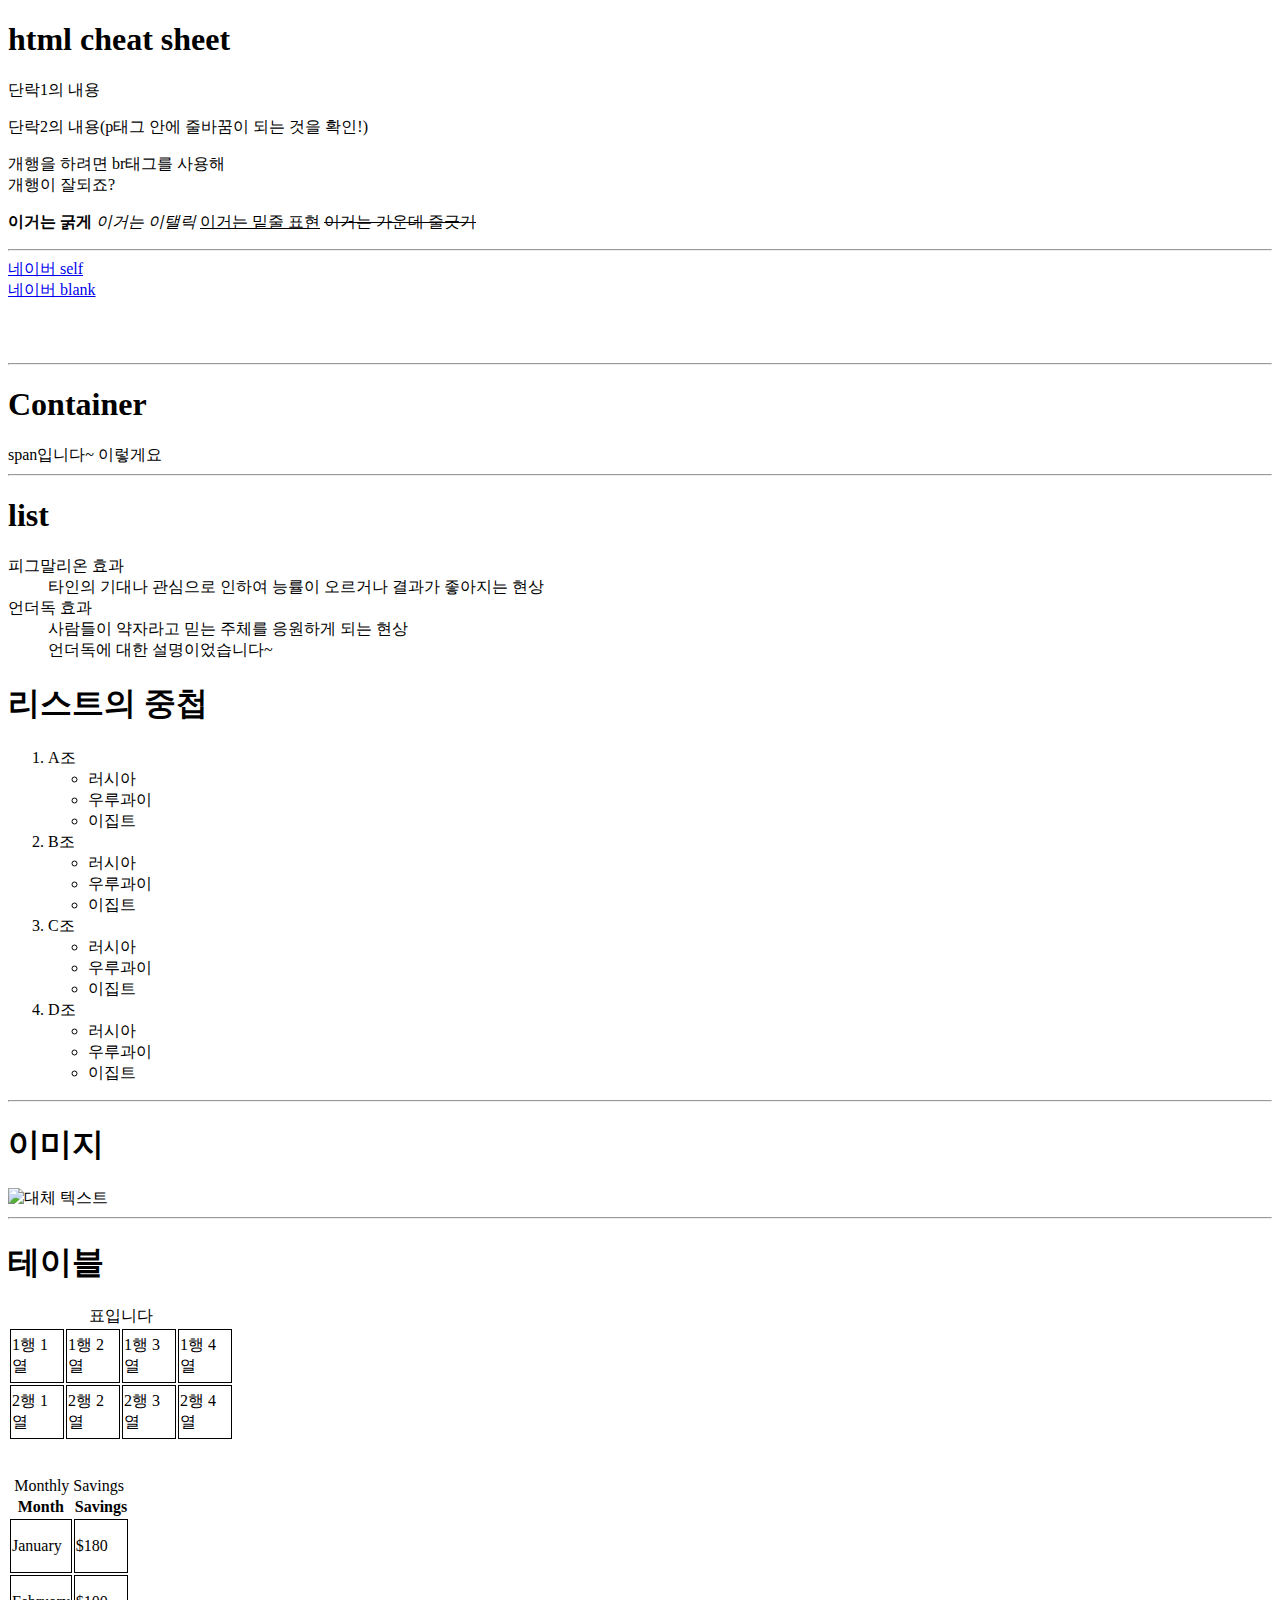
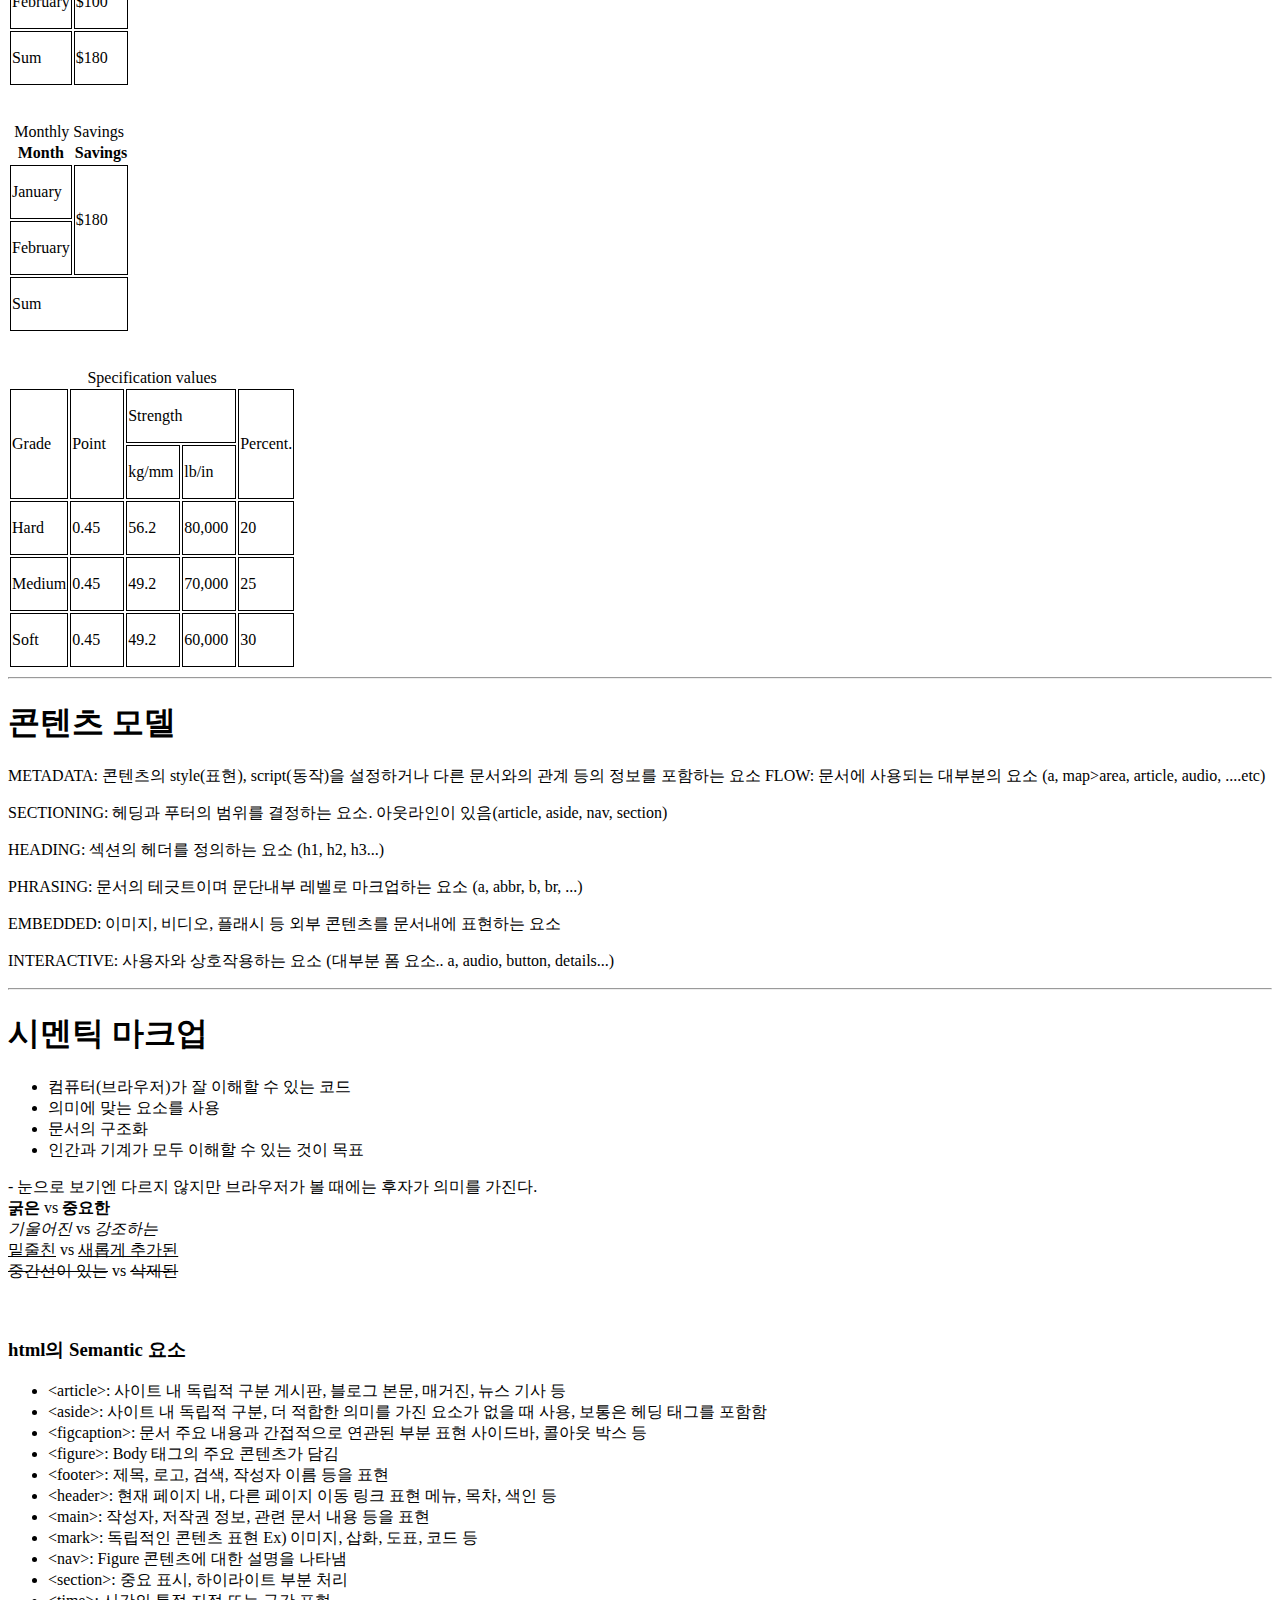
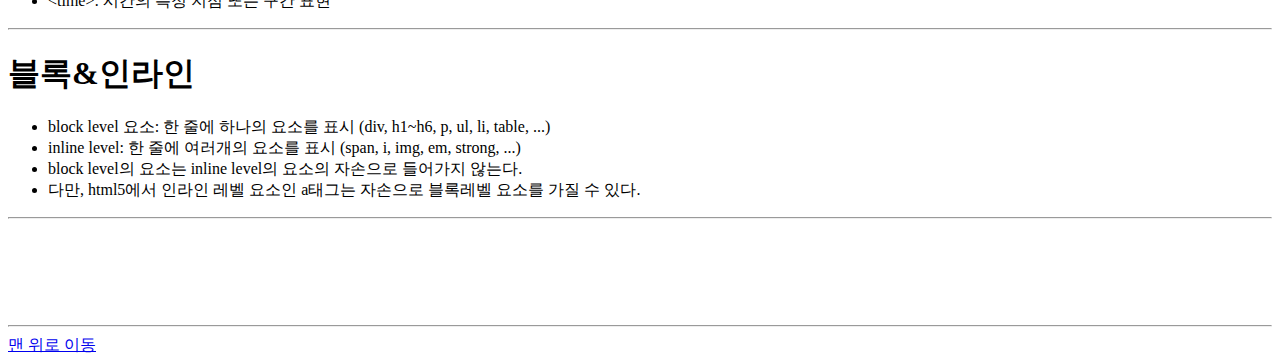
==== html-css/2-1_practice.html @ a6c33ade "2-1주차 과제 업데이트" ====
<!--html5버전임을 의미-->
<!DOCTYPE html>
<!-- doctype 선언부-->
<html lang="ko">
  <head>
    <meta charset="UTF-8" />
    <!-- 문자 인코딩 방식 -->
    <title>HTML 문서의 기본 구조 html-css 2-1주차</title>
    <style media="screen">
      td {
        border: 1px solid;
        width: 50px;
        height: 50px;
      }
    </style>
  </head>
  <body>
    <!-- HEADING 태그 -->
    <h1 id="top">html cheat sheet</h1>

    <!-- Paragraph, linebreak-->
    <p>단락1의 내용</p>
    <p>단락2의 내용(p태그 안에 줄바꿈이 되는 것을 확인!)</p>

    <p>
      개행을 하려면 br태그를 사용해 <br />
      개행이 잘되죠?
    </p>

    <!-- 텍스트를 꾸며줘보자 -->
    <p>
      <b>이거는 굵게 </b>
      <i>이거는 이탤릭</i>
      <u>이거는 밑줄 표현</u>
      <s>이거는 가운데 줄긋기</s>
    </p>
    <hr />

    <!-- anchor 태그 -->
    <!--target: 리소스를 어디에 표시할 지 나타냄 기본적으로 _self가 디폴트 -->

    <!-- 보고 있던 화면을 외부 링크로 이동한다.-->
    <a href="https://www.naver.com" target="_self">네이버 self</a> <br />

    <!-- 새탭으로 열기 -->
    <a href="https://www.naver.com" target="_blank">네이버 blank</a><br />

    <br /><br /><br />
    <hr />

    <h1>Container</h1>
    <!-- 의미 없이 요소를 묶기 위한 태그 Container (div, span)-->
    <!--div: block-level 기본적으로 한 줄을 다 채움 -->
    <div>
      <!--span: inline-level 라인 위에 ...주로 div안에서 블록을 이룸-->
      <span>span입니다~</span>
      <span>이렇게요</span>
    </div>

    <hr />

    <h1>list</h1>
    <!--DL태그 Description list -->
    <dl>
      <!--definition term로 용어를 구분한다.-->
      <dt>피그말리온 효과</dt>

      <!-- definition description로 용어의 정의를 나타낸다.-->
      <dd>
        타인의 기대나 관심으로 인하여 능률이 오르거나 결과가 좋아지는 현상
      </dd>

      <dt>언더독 효과</dt>
      <dd>사람들이 약자라고 믿는 주체를 응원하게 되는 현상</dd>
      <dd>언더독에 대한 설명이었습니다~</dd>
      <!--이렇게 두번 쓸 수도 있다.-->
    </dl>

    <!--리스트의 중첨. 중첩할 때에는 li태그 요소 안에 넣어야 함-->
    <h1>리스트의 중첩</h1>
    <ol>
      <li>
        A조
        <ul>
          <li>러시아</li>
          <li>우루과이</li>
          <li>이집트</li>
        </ul>
      </li>
      <li>
        B조
        <ul>
          <li>러시아</li>
          <li>우루과이</li>
          <li>이집트</li>
        </ul>
      </li>
      <li>
        C조
        <ul>
          <li>러시아</li>
          <li>우루과이</li>
          <li>이집트</li>
        </ul>
      </li>
      <li>
        D조
        <ul>
          <li>러시아</li>
          <li>우루과이</li>
          <li>이집트</li>
        </ul>
      </li>
    </ol>

    <hr />

    <h1>이미지</h1>
    <!-- 경로에는 상대경로와 절대경로가 들어감.  -->
    <img src="http://placehold.it/500x250" alt="대체 텍스트" width="250" />
    <hr />

    <h1>테이블</h1>
    <!-- 표 (table) -->
    <!-- <td>, <th>: 데이터 셀 -->
    <!-- <tr>: 행 -->
    <!-- <table>: 표-->

    <table>
      <caption>
        표입니다
      </caption>
      <tr>
        <td>1행 1열</td>
        <td>1행 2열</td>
        <td>1행 3열</td>
        <td>1행 4열</td>
      </tr>
      <tr>
        <td>2행 1열</td>
        <td>2행 2열</td>
        <td>2행 3열</td>
        <td>2행 4열</td>
      </tr>
    </table>
    <br /><br />
    <table>
      <caption>
        Monthly Savings
      </caption>
      <thead>
        <tr>
          <th>Month</th>
          <th>Savings</th>
        </tr>
      </thead>

      <tfoot>
        <tr>
          <td>Sum</td>
          <td>$180</td>
        </tr>
      </tfoot>

      <tbody>
        <tr>
          <td>January</td>
          <td>$180</td>
        </tr>
        <tr>
          <td>February</td>
          <td>$100</td>
        </tr>
      </tbody>
    </table>

    <br /><br />

    <!-- colspan: 셀을 가로방향으로 병합 -->
    <!-- rowspan: 셀을 세로방향으로 병합 -->
    <table>
      <caption>
        Monthly Savings
      </caption>
      <thead>
        <tr>
          <th>Month</th>
          <th>Savings</th>
        </tr>
      </thead>

      <tfoot>
        <tr>
          <td colspan="2">Sum</td>
        </tr>
      </tfoot>

      <tbody>
        <tr>
          <td>January</td>
          <td rowspan="2">$180</td>
        </tr>
        <tr>
          <td>February</td>
        </tr>
      </tbody>
    </table>

    <br /><br />
    <table>
      <caption>
        Specification values
      </caption>

      <thead>
        <tr>
          <td rowspan="2">Grade</td>
          <td rowspan="2">Point</td>
          <td colspan="2">Strength</td>
          <td rowspan="2">Percent.</td>
        </tr>
        <tr>
          <td>kg/mm</td>
          <td>lb/in</td>
        </tr>
      </thead>
      <tbody>
        <tr>
          <td>Hard</td>
          <td>0.45</td>
          <td>56.2</td>
          <td>80,000</td>
          <td>20</td>
        </tr>
        <tr>
          <td>Medium</td>
          <td>0.45</td>
          <td>49.2</td>
          <td>70,000</td>
          <td>25</td>
        </tr>
        <tr>
          <td>Soft</td>
          <td>0.45</td>
          <td>49.2</td>
          <td>60,000</td>
          <td>30</td>
        </tr>
      </tbody>
    </table>

    <!-- TODO: <colgroup>, <col>, scope, headers 도 잘 쓰임 -->

    <hr />

    <h1>콘텐츠 모델</h1>
    <p>
      METADATA: 콘텐츠의 style(표현), script(동작)을 설정하거나 다른 문서와의
      관계 등의 정보를 포함하는 요소 FLOW: 문서에 사용되는 대부분의 요소 (a,
      map>area, article, audio, ....etc)
    </p>
    <p>
      SECTIONING: 헤딩과 푸터의 범위를 결정하는 요소. 아웃라인이 있음(article,
      aside, nav, section)
    </p>
    <p>HEADING: 섹션의 헤더를 정의하는 요소 (h1, h2, h3...)</p>
    <p>
      PHRASING: 문서의 테긋트이며 문단내부 레벨로 마크업하는 요소 (a, abbr, b,
      br, ...)
    </p>
    <p>
      EMBEDDED: 이미지, 비디오, 플래시 등 외부 콘텐츠를 문서내에 표현하는 요소
    </p>
    <p>
      INTERACTIVE: 사용자와 상호작용하는 요소 (대부분 폼 요소.. a, audio,
      button, details...)
    </p>

    <hr />
    <h1>시멘틱 마크업</h1>
    <ul>
      <li>컴퓨터(브라우저)가 잘 이해할 수 있는 코드</li>
      <li>의미에 맞는 요소를 사용</li>
      <li>문서의 구조화</li>
      <li>인간과 기계가 모두 이해할 수 있는 것이 목표</li>
    </ul>

    - 눈으로 보기엔 다르지 않지만 브라우저가 볼 때에는 후자가 의미를 가진다.
    <br />
    <b>굵은</b> vs <strong>중요한</strong> <br />
    <i>기울어진</i> vs <em>강조하는</em><br />
    <u>밑줄친</u> vs <ins>새롭게 추가된</ins><br />
    <s>중간선이 있는</s> vs <del>삭제된</del><br />

    <br /><br />
    <h3>html의 Semantic 요소</h3>
    <ul>
      <li>
        &lt;article&gt;: 사이트 내 독립적 구분 게시판, 블로그 본문, 매거진, 뉴스
        기사 등
      </li>
      <li>
        &lt;aside&gt;: 사이트 내 독립적 구분, 더 적합한 의미를 가진 요소가 없을
        때 사용, 보통은 헤딩 태그를 포함함
      </li>
      <li>
        &lt;figcaption&gt;: 문서 주요 내용과 간접적으로 연관된 부분 표현
        사이드바, 콜아웃 박스 등
      </li>
      <li>&lt;figure&gt;: Body 태그의 주요 콘텐츠가 담김</li>
      <li>&lt;footer&gt;: 제목, 로고, 검색, 작성자 이름 등을 표현</li>
      <li>
        &lt;header&gt;: 현재 페이지 내, 다른 페이지 이동 링크 표현 메뉴, 목차,
        색인 등
      </li>
      <li>&lt;main&gt;: 작성자, 저작권 정보, 관련 문서 내용 등을 표현</li>
      <li>
        &lt;mark&gt;: 독립적인 콘텐츠 표현 Ex) 이미지, 삽화, 도표, 코드 등
      </li>
      <li>&lt;nav&gt;: Figure 콘텐츠에 대한 설명을 나타냄</li>
      <li>&lt;section&gt;: 중요 표시, 하이라이트 부분 처리</li>
      <li>&lt;time&gt;: 시간의 특정 지점 또는 구간 표현</li>
    </ul>
    <hr />
    <h1>블록&인라인</h1>
    <ul>
      <li>
        block level 요소: 한 줄에 하나의 요소를 표시 (div, h1~h6, p, ul, li,
        table, ...)
      </li>
      <li>
        inline level: 한 줄에 여러개의 요소를 표시 (span, i, img, em, strong,
        ...)
      </li>
      <li>
        block level의 요소는 inline level의 요소의 자손으로 들어가지 않는다.
      </li>
      <li>
        다만, html5에서 인라인 레벨 요소인 a태그는 자손으로 블록레벨 요소를 가질
        수 있다.
      </li>
    </ul>

    <hr />
    <br /><br /><br /><br /><br />
    <hr />

    <!-- href에 #id명 을 쓰면 해당 id의 태그로 이동한다.-->
    <a href="#top">맨 위로 이동</a>
  </body>
</html>
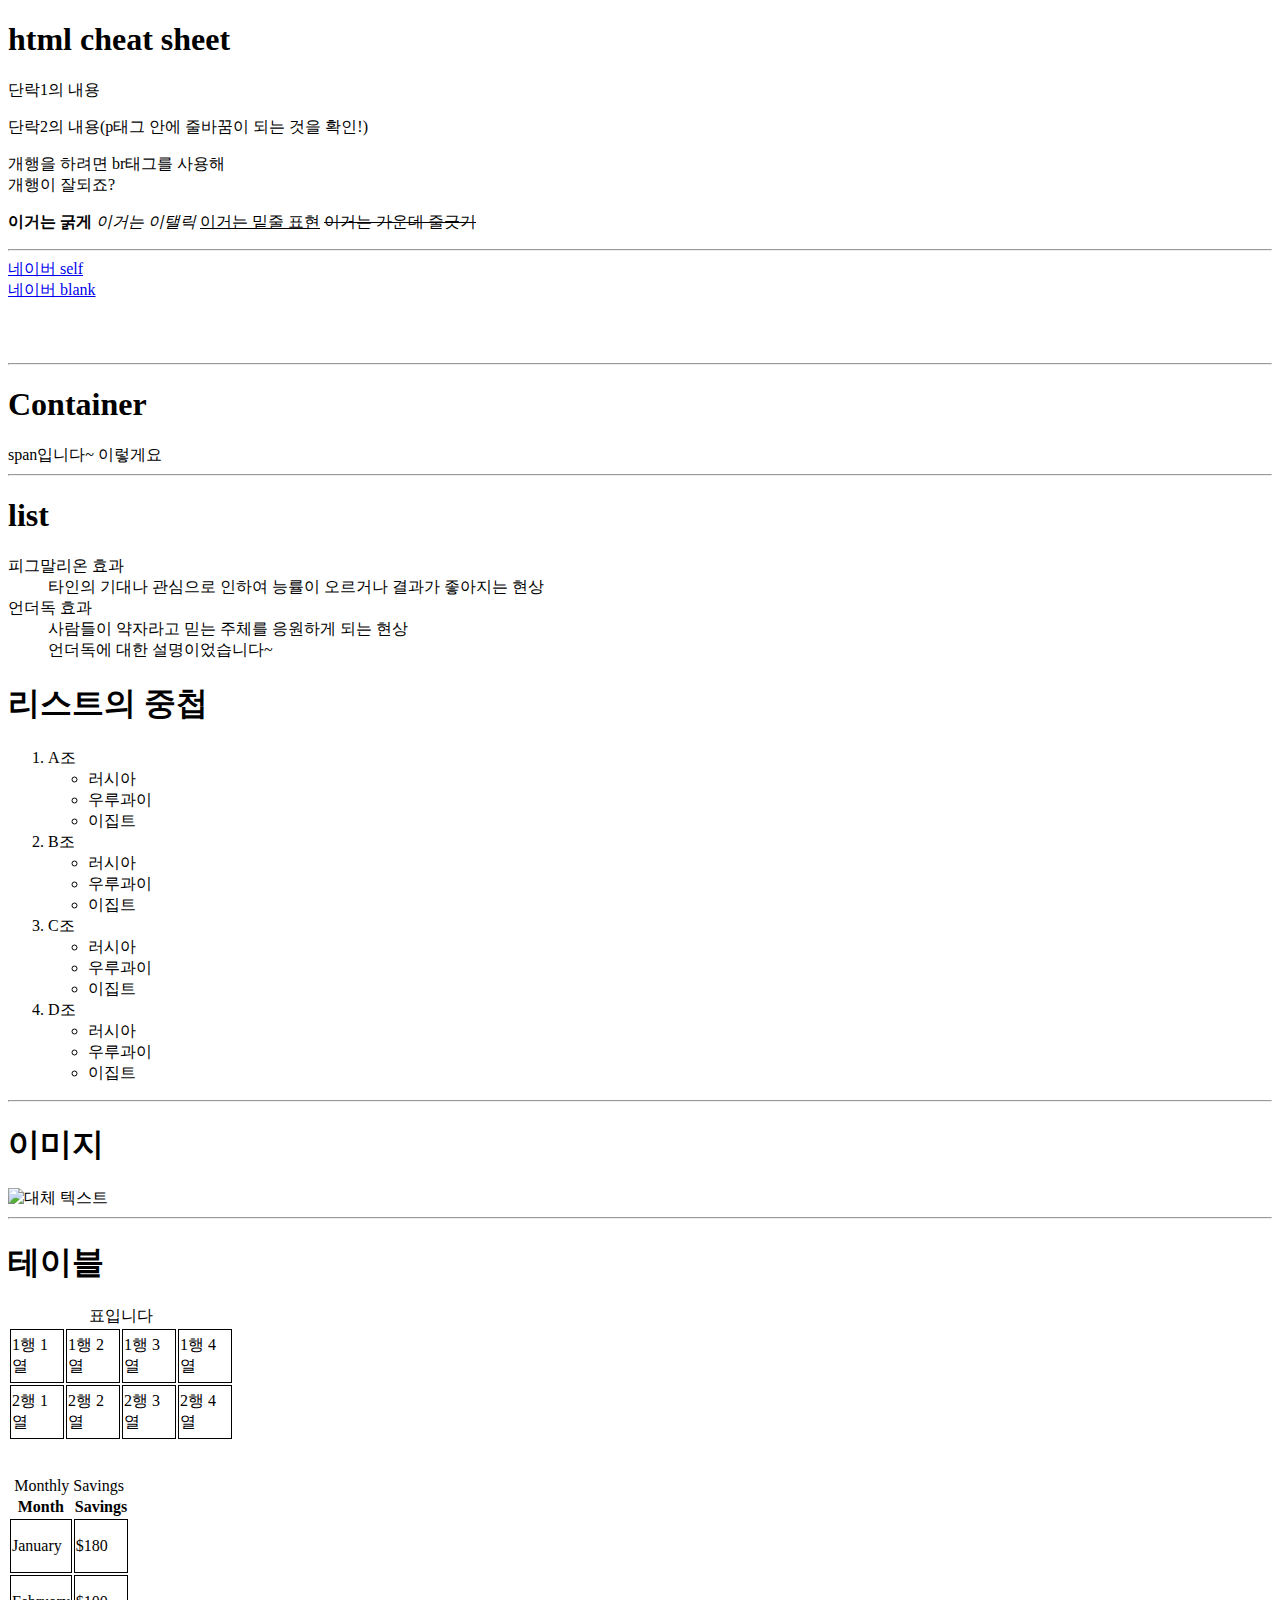
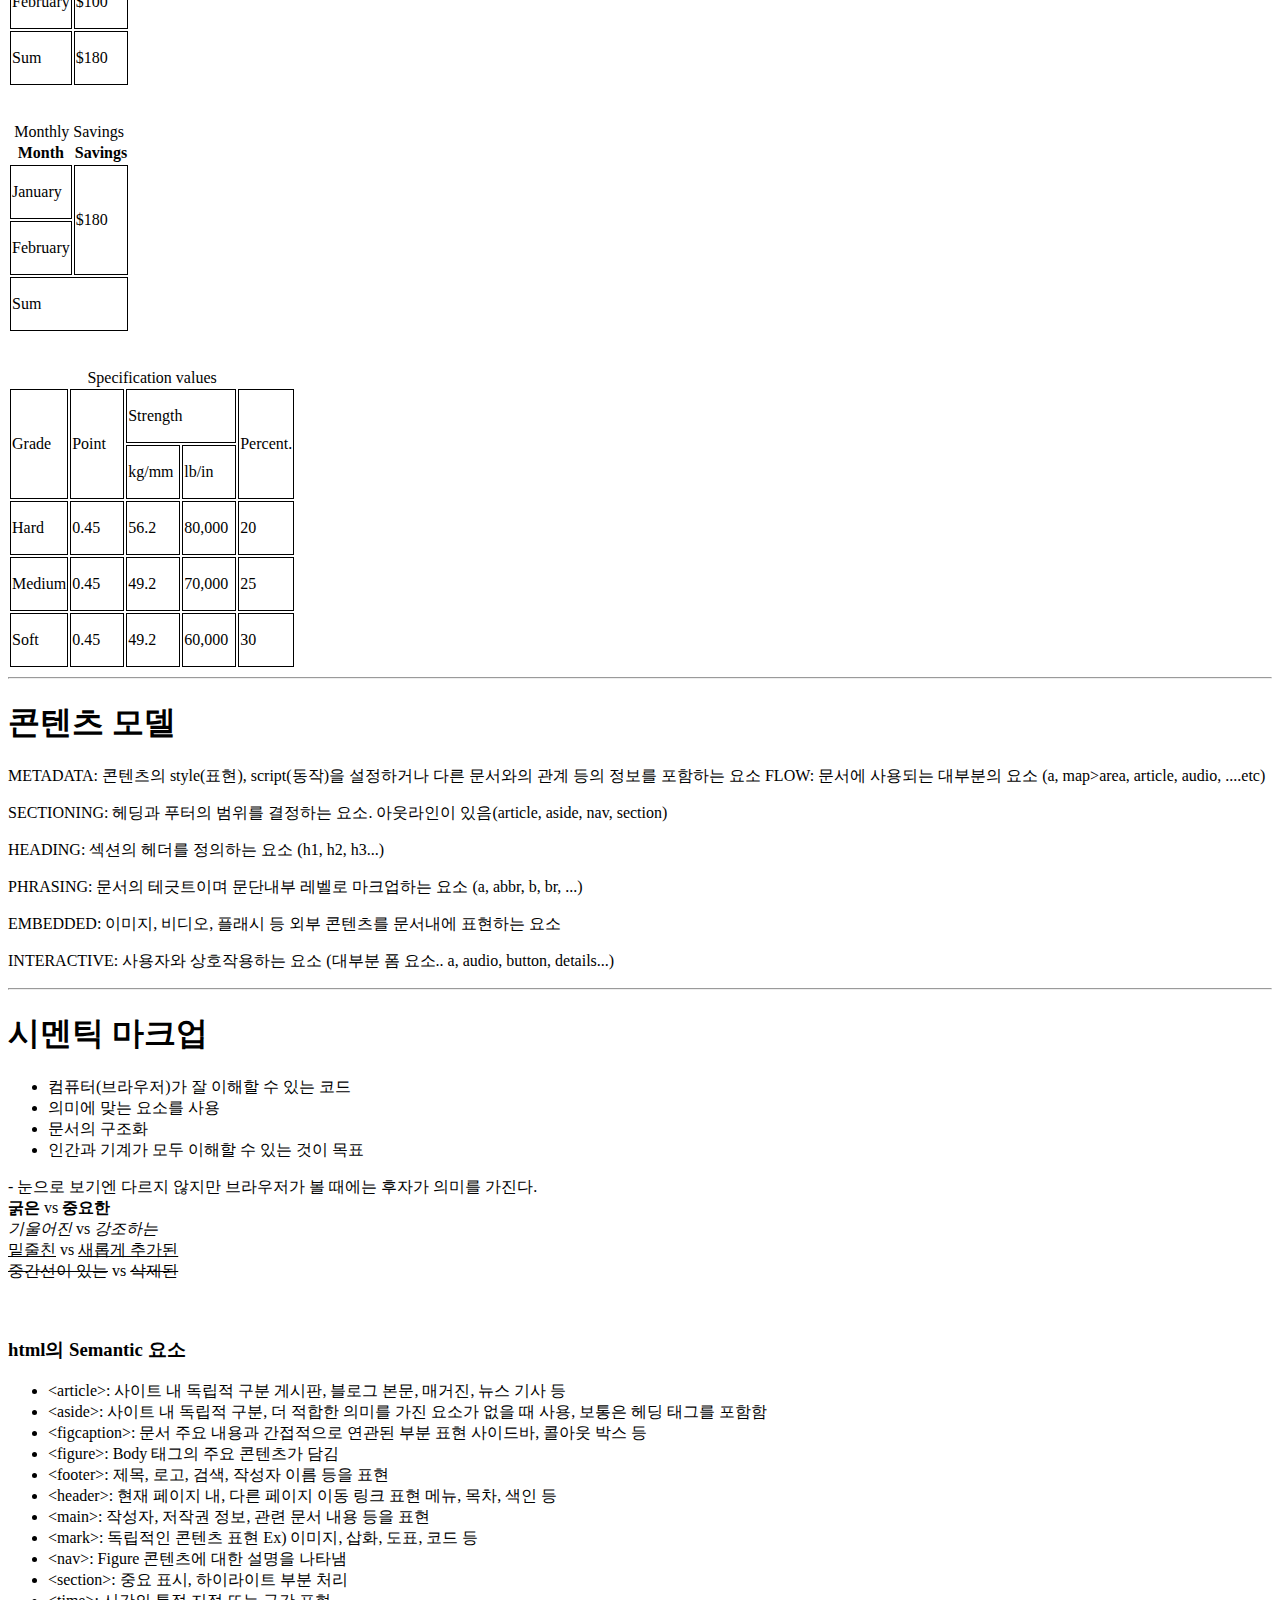
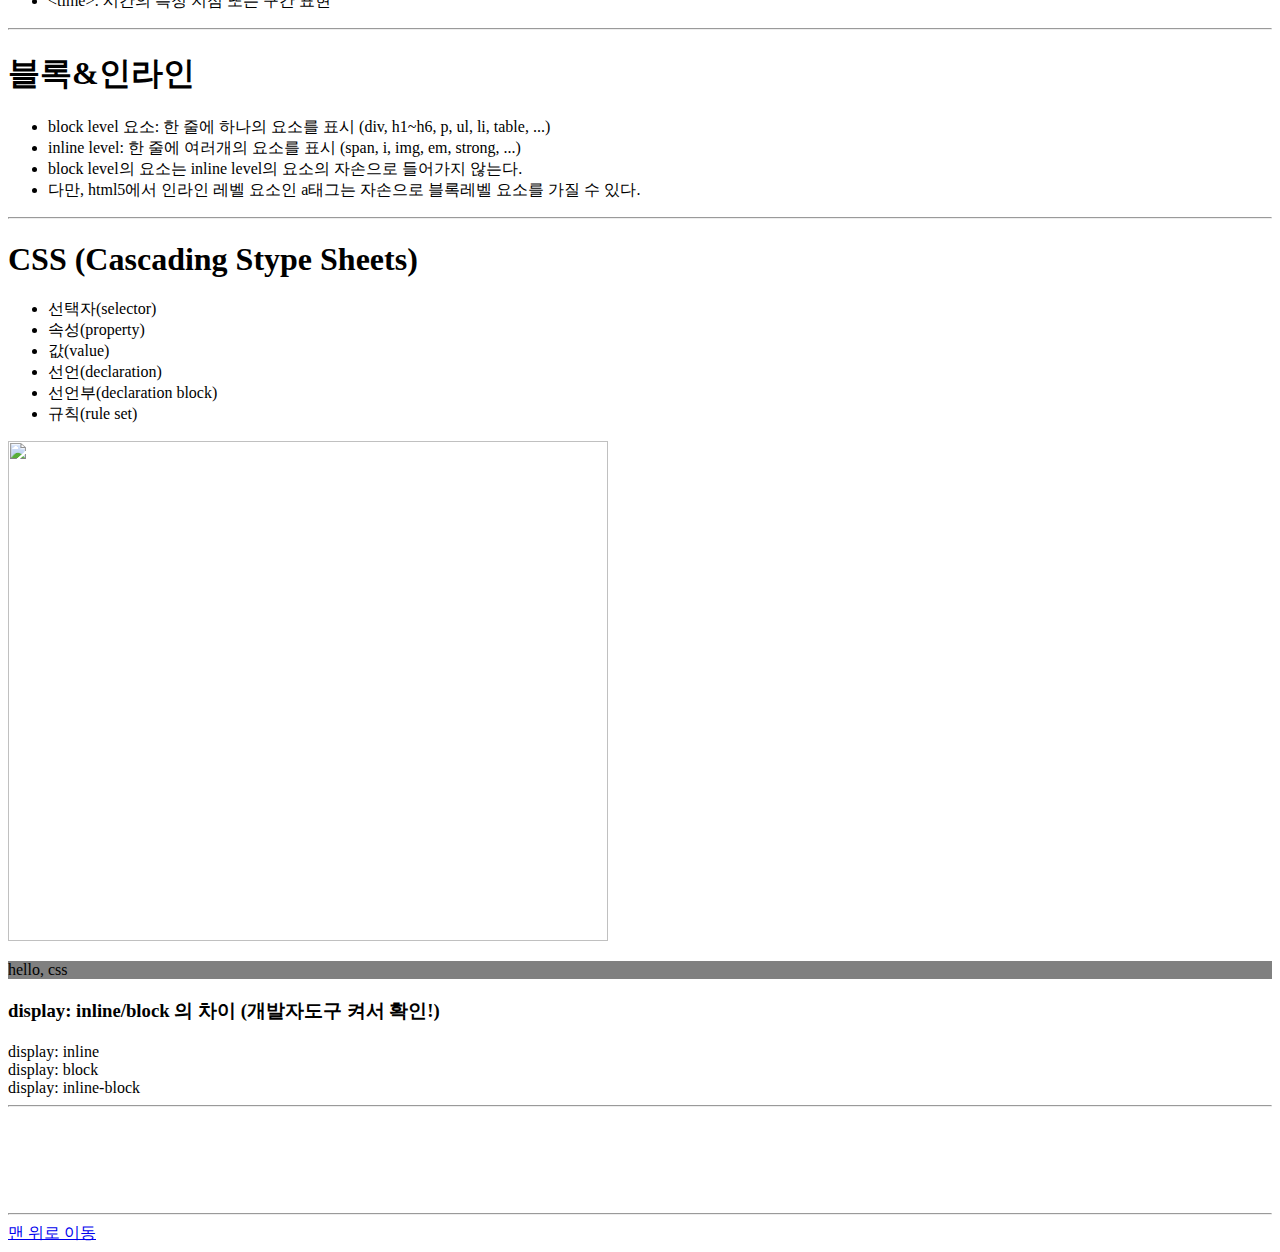
==== commit 78c84827: "feat: 반응형 추가" ====
--- a/html-css/2-1_practice.html
+++ b/html-css/2-1_practice.html
@@ -342,6 +342,28 @@
     </ul>
 
     <hr />
+    <h1>CSS (Cascading Stype Sheets)</h1>
+    <ul>
+      <li>선택자(selector)</li>
+      <li>속성(property)</li>
+      <li>값(value)</li>
+      <li>선언(declaration)</li>
+      <li>선언부(declaration block)</li>
+      <li>규칙(rule set)</li>
+    </ul>
+
+    <img src="./images/필기1.png" alt="" width="600px" height="500px" />
+
+    <p style="background: gray">hello, css</p>
+
+    <h3>display: inline/block 의 차이 (개발자도구 켜서 확인!)</h3>
+    <div>
+      <div style="display: inline">display: inline</div>
+      <div style="display: block">display: block</div>
+      <div style="display: inline-block">display: inline-block</div>
+    </div>
+
+    <hr />
     <br /><br /><br /><br /><br />
     <hr />
 
